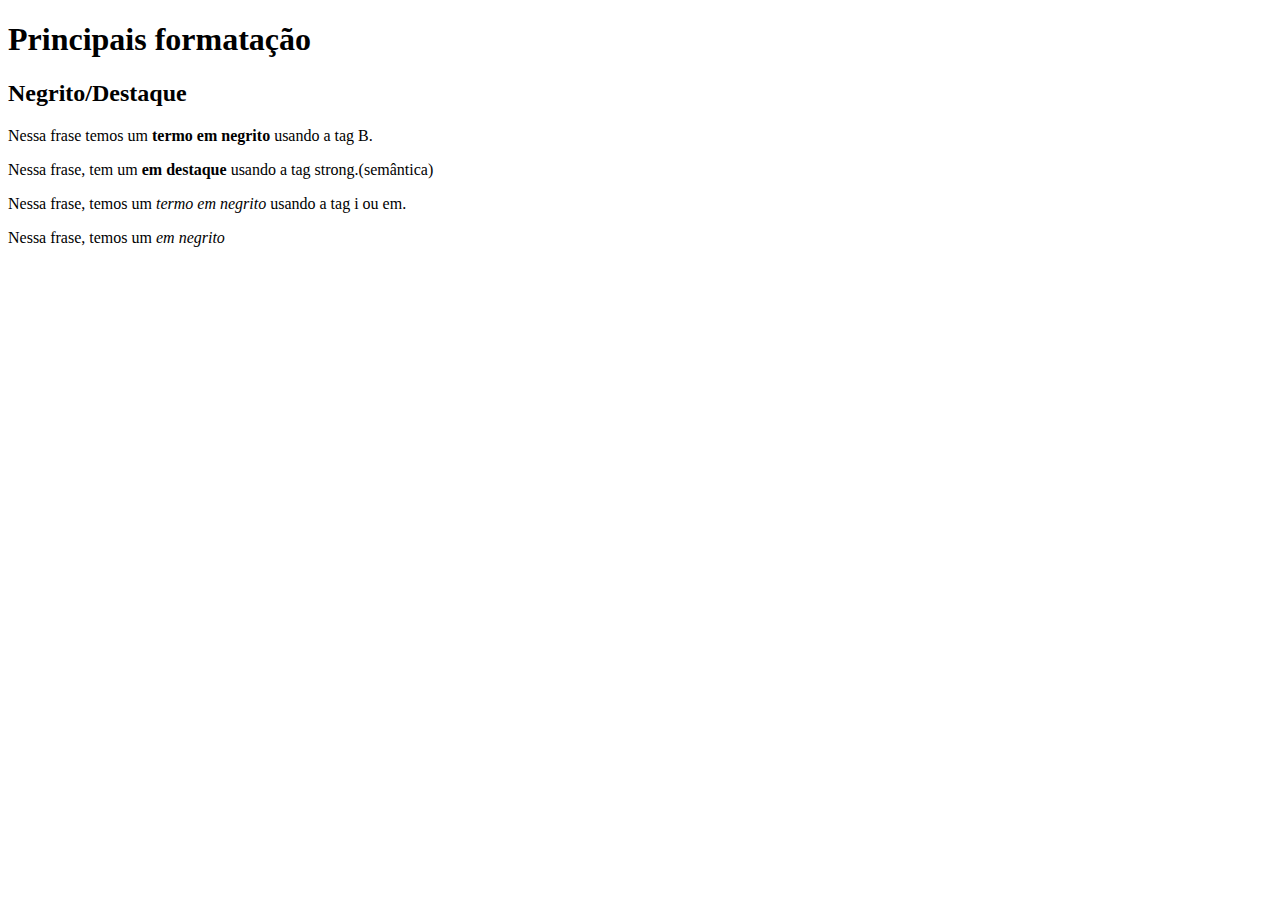
==== Html-Css/exercicios/ex008/index.html @ 4f139dc8 "Primeiro commit do curso de html5 e css3" ====
<!DOCTYPE html>
<html lang="pt-br">
<head>
    <meta charset="UTF-8">
    <meta http-equiv="X-UA-Compatible" content="IE=edge">
    <meta name="viewport" content="width=device-width, initial-scale=1.0">
    <link rel="shortcut icon" href="html5.ico" type="image/x-icon">
    <title>Formatação de texto</title>
</head>
<body>
    <h1>Principais formatação</h1>
    <h2>Negrito/Destaque</h2>
    <p>Nessa frase temos um <b>termo em negrito </b> usando a tag B.</p>
    <p>Nessa frase, tem um  <strong> em destaque</strong>  usando a tag strong.(semântica) </p>
    <P>Nessa frase, temos um <i>termo em negrito</i> usando a tag i ou em. </P>
    <p>Nessa frase, temos um <em>em negrito</em> </p>
    
</body>
</html>
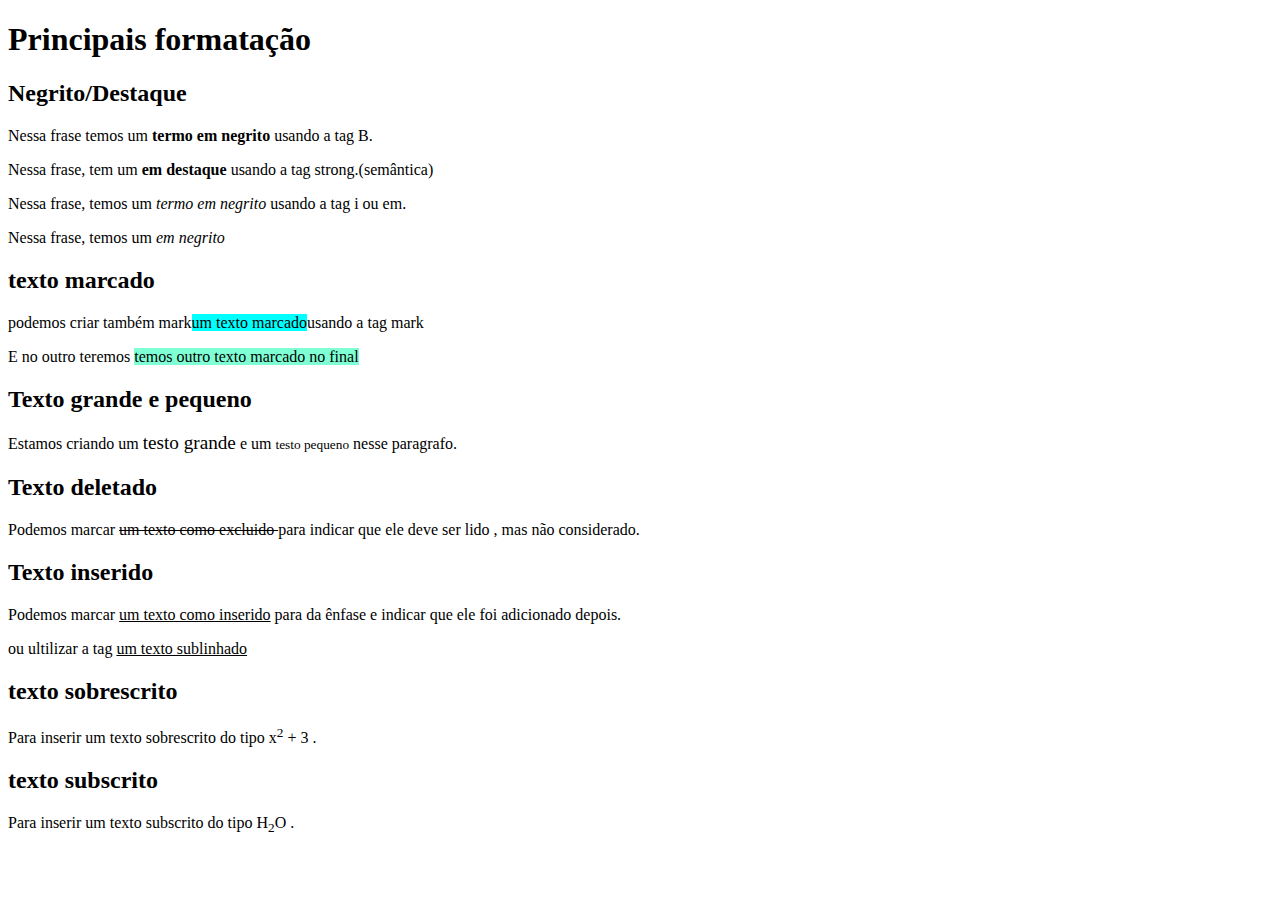
==== commit 0d9c7628: "" ====
--- a/Html-Css/exercicios/ex008/index.html
+++ b/Html-Css/exercicios/ex008/index.html
@@ -14,6 +14,23 @@
     <p>Nessa frase, tem um  <strong> em destaque</strong>  usando a tag strong.(semântica) </p>
     <P>Nessa frase, temos um <i>termo em negrito</i> usando a tag i ou em. </P>
     <p>Nessa frase, temos um <em>em negrito</em> </p>
+    <h2>texto marcado</h2>
+    <p>podemos criar também mark<mark style="background-color: #00ffff;">um texto marcado</mark>usando a tag mark</p>
+    <p>E no outro teremos <mark style="background-color: aquamarine;">temos outro texto marcado no final</mark></p>
+    <h2>Texto grande e pequeno</h2>
+    <p>Estamos criando um <big>testo grande</big> e um <small>testo pequeno</small> nesse paragrafo.</p>
+    <h2>Texto deletado</h2>
+    <p>Podemos marcar <del>um texto como excluido </del> para indicar que ele deve ser lido , mas não considerado.</p>
+    <h2>Texto inserido</h2>
+    <p>Podemos marcar <ins>um texto como inserido</ins> para da ênfase e indicar que ele foi adicionado depois.</p>
+    <p>ou ultilizar a tag <u>um texto sublinhado</u></p>
+    <h2>texto sobrescrito</h2>
+    <p>Para inserir um texto sobrescrito do tipo x<sup>2</sup> + 3 .</p>
+    <h2>texto subscrito</h2>
+    <p>Para inserir um texto subscrito do tipo H<sub>2</sub>O .</p>
+    
+
+
     
 </body>
 </html>